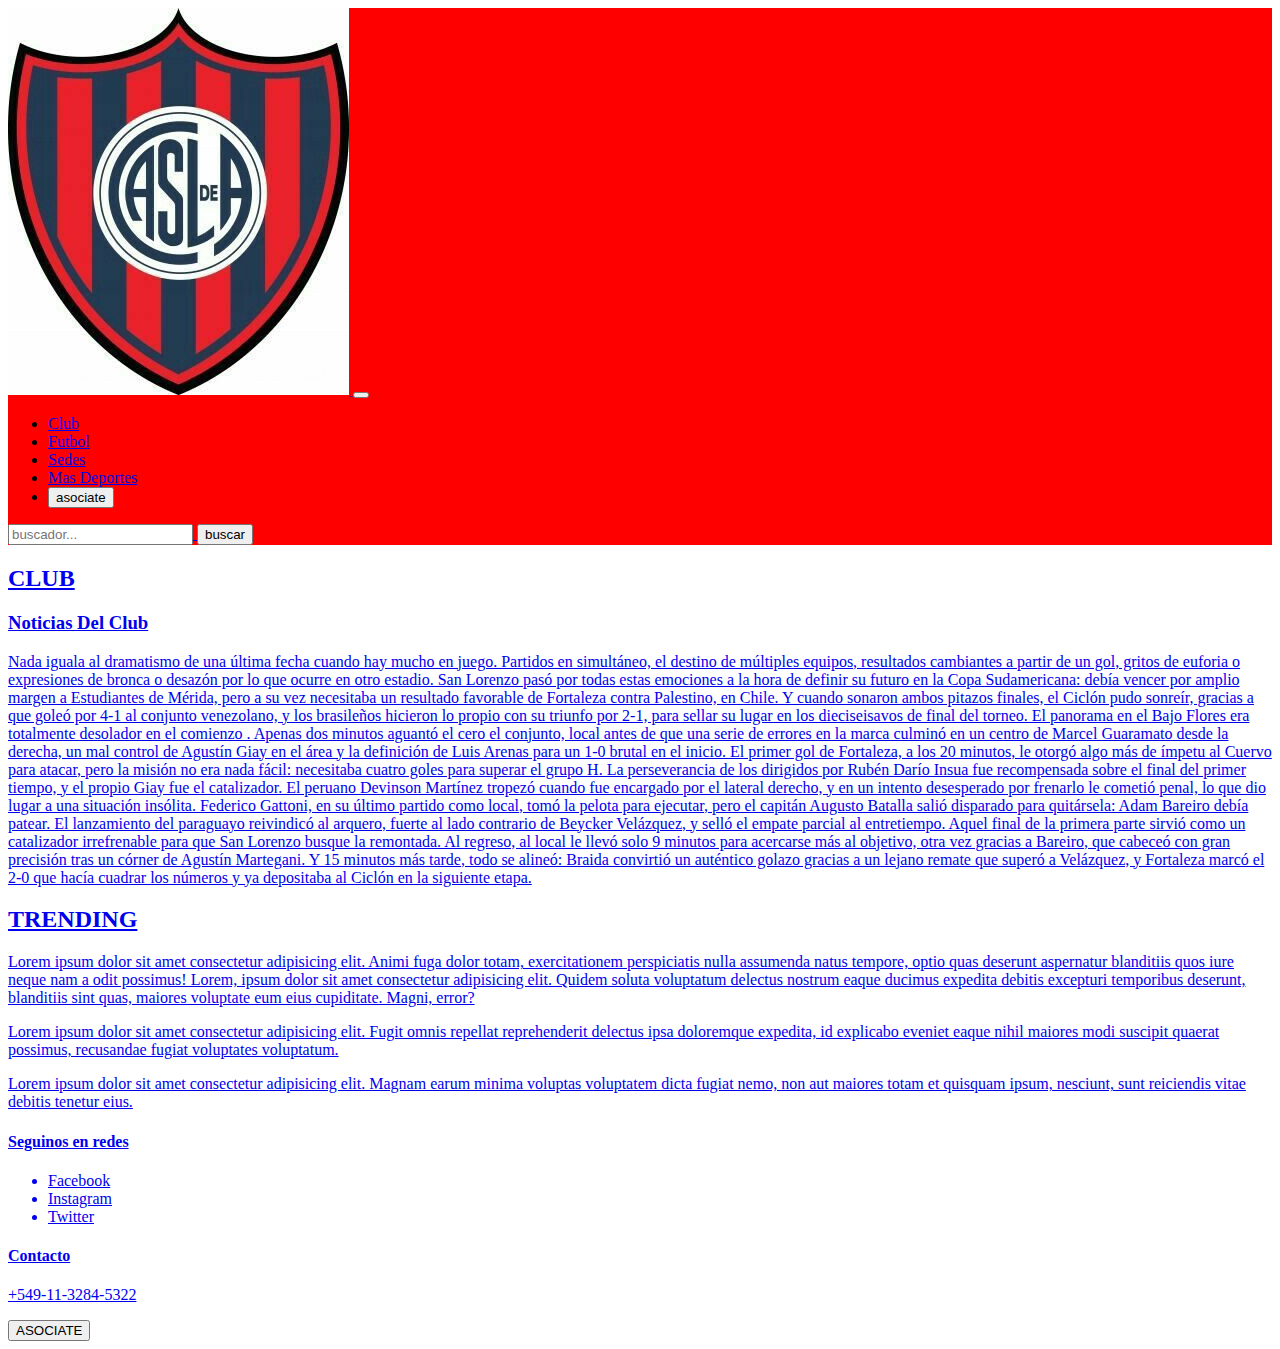
==== index.html @ 504afc77 "proyecto inicial" ====
<!DOCTYPE html>
<html lang="en">

<head>
    <meta charset="UTF-8">
    <meta http-equiv="X-UA-Compatible" content="IE=edge">
    <meta name="viewport" content="width=device-width, initial-scale=1.0">
    <link href="https://cdn.jsdelivr.net/npm/bootstrap@5.3.0/dist/css/bootstrap.min.css" rel="stylesheet"
        integrity="sha384-9ndCyUaIbzAi2FUVXJi0CjmCapSmO7SnpJef0486qhLnuZ2cdeRhO02iuK6FUUVM" crossorigin="anonymous">
    <link rel="stylesheet" href="./ccs/syyle.css">
    <title>San lorenzo de Almagro</title>
</head>



<body>

    <header class="navbar navbar-expand-lg bg-body-tertiary">
        <div class="container">
            <a class="navbar-brand" href="">
                <img src="./img/logo.png" alt="logo" class="w-50" class="">
            </a>


            <button class="navbar-toggler" type="button" data-bs-toggle="collapse"
                data-bs-target="#navbarSupportedContent" aria-controls="navbarSupportedContent" aria-expanded="false"
                aria-label="Toggle navigation">
                <span class="navbar-toggler-icon"></span>
            </button>
            <nav class="collapse navbar-collapse" id="navbarSupportedContent">
                <ul class="navbar-nav me-auto mb-2 mb-lg-0">
                    <li class="nav-item">
                        <a class="nav-link active" aria-current="page" href="#">Club</a>
                    </li>
                    <li class="nav-item">
                        <a class="nav-link" href="#">Futbol</a>
                    </li>
                    <li class="nav-item">
                        <a class="nav-link" href="#">Sedes</a>
                    </li>
                    
                    <li class="nav-item">
                        <a class="nav-link" href="#">Mas Deportes</a>
                    </li>
                            
                        
                        <li class="nav-item">
                            <a class="nav-link" href="#"> <button> asociate</button>
                        


                </ul>
                <form class="d-flex" role="search">
                    <input class="form-control me-2" type="search" placeholder="buscador..." aria-label="buscar">
                    <button class="btn btn-outline-success" type="submit">buscar</button>
                </form>
            </nav>
        </div>
        </nav>












    </header>

    <MAIN>

        </section>

        <section>
            <h2> CLUB</h2>


            <article>
                <h3>Noticias Del Club</h3>
                <p> Nada iguala al dramatismo de una última fecha cuando hay mucho en juego. Partidos en simultáneo, el destino de múltiples equipos, resultados cambiantes a partir de un gol, gritos de euforia o expresiones de bronca o desazón por lo que ocurre en otro estadio. San Lorenzo pasó por todas estas emociones a la hora de definir su futuro en la Copa Sudamericana: debía vencer por amplio margen a Estudiantes de Mérida, pero a su vez necesitaba un resultado favorable de Fortaleza contra Palestino, en Chile. Y cuando sonaron ambos pitazos finales, el Ciclón pudo sonreír, gracias a que goleó por 4-1 al conjunto venezolano, y los brasileños hicieron lo propio con su triunfo por 2-1, para sellar su lugar en los dieciseisavos de final del torneo.
                    El panorama en el Bajo Flores era totalmente desolador en el comienzo . Apenas dos minutos aguantó el cero el conjunto, local antes de que una serie de errores en la marca culminó en un centro de Marcel Guaramato desde la derecha, un mal control de Agustín Giay en el área y la definición de Luis Arenas para un 1-0 brutal en el inicio. El primer gol de Fortaleza, a los 20 minutos, le otorgó algo más de ímpetu al Cuervo para atacar, pero la misión no era nada fácil: necesitaba cuatro goles para superar el grupo H.
                    La perseverancia de los dirigidos por Rubén Darío Insua fue recompensada sobre el final del primer tiempo, y el propio Giay fue el catalizador. El peruano Devinson Martínez tropezó cuando fue encargado por el lateral derecho, y en un intento desesperado por frenarlo le cometió penal, lo que dio lugar a una situación insólita. Federico Gattoni, en su último partido como local, tomó la pelota para ejecutar, pero el capitán Augusto Batalla salió disparado para quitársela: Adam Bareiro debía patear. El lanzamiento del paraguayo reivindicó al arquero, fuerte al lado contrario de Beycker Velázquez, y selló el empate parcial al entretiempo.
                    Aquel final de la primera parte sirvió como un catalizador irrefrenable para que San Lorenzo busque la remontada. Al regreso, al local le llevó solo 9 minutos para acercarse más al objetivo, otra vez gracias a Bareiro, que cabeceó con gran precisión tras un córner de Agustín Martegani. Y 15 minutos más tarde, todo se alineó: Braida convirtió un auténtico golazo gracias a un lejano remate que superó a Velázquez, y Fortaleza marcó el 2-0 que hacía cuadrar los números y ya depositaba al Ciclón en la siguiente etapa.
</p>                    

            </article>



            <h2> TRENDING</h2>
            <P> Lorem ipsum dolor sit amet consectetur adipisicing elit. Animi fuga dolor totam, exercitationem
                perspiciatis nulla assumenda natus tempore, optio quas deserunt aspernatur blanditiis quos iure neque
                nam a odit possimus! Lorem, ipsum dolor sit amet consectetur adipisicing elit. Quidem soluta voluptatum
                delectus nostrum eaque ducimus expedita debitis excepturi temporibus deserunt, blanditiis sint quas,
                maiores voluptate eum eius cupiditate. Magni, error?</P>
            <P>Lorem ipsum dolor sit amet consectetur adipisicing elit. Fugit omnis repellat reprehenderit delectus ipsa
                doloremque expedita, id explicabo eveniet eaque nihil maiores modi suscipit quaerat possimus, recusandae
                fugiat voluptates voluptatum.</P>
            <P>Lorem ipsum dolor sit amet consectetur adipisicing elit. Magnam earum minima voluptas voluptatem dicta
                fugiat nemo, non aut maiores totam et quisquam ipsum, nesciunt, sunt reiciendis vitae debitis tenetur
                eius.</P>
    </MAIN>





    <footer class="bg-violet text-dark ">
        <div class="container  text-center text-md-start"> 
        <div class="row text-center text-md-start"> 
        <div class=" col-md-4 col-lg-4 col-xl-4 mx-auto mt-3">
            <h4 class="text-uppercase mb-2 font-weight-bold text-primary"> Seguinos en redes</h4>
            <ul class="text-uppercase mb-2 font-weight-bold">
                <li > Facebook</li>
                <li> Instagram</li>
                <li> Twitter</li>
            </ul>
        </div>
        
        <div class=" col-md-4 col-lg-4 col-xl-4 mx-auto mt-3">
        <h4 class="text-uppercase mb-2 font-weight-bold text-primary"> Contacto</h4>
        <p class="text-uppercase mb-2 font-weight-bold"> +549-11-3284-5322</p>
</div>
        

            <DIV class=" col-md-4 col-lg-4 col-xl-4 mx-auto mt-3">
                
                <button> ASOCIATE</button>
            </DIV>
        </DIV>
    </DIV>
    </footer>


    <script src="https://cdn.jsdelivr.net/npm/bootstrap@5.3.0/dist/js/bootstrap.bundle.min.js"
        integrity="sha384-geWF76RCwLtnZ8qwWowPQNguL3RmwHVBC9FhGdlKrxdiJJigb/j/68SIy3Te4Bkz"
        crossorigin="anonymous"></script>


</body>


</html>
---- ccs/syyle.css ----
.bg-body-tertiary{
    background-color: red;
}
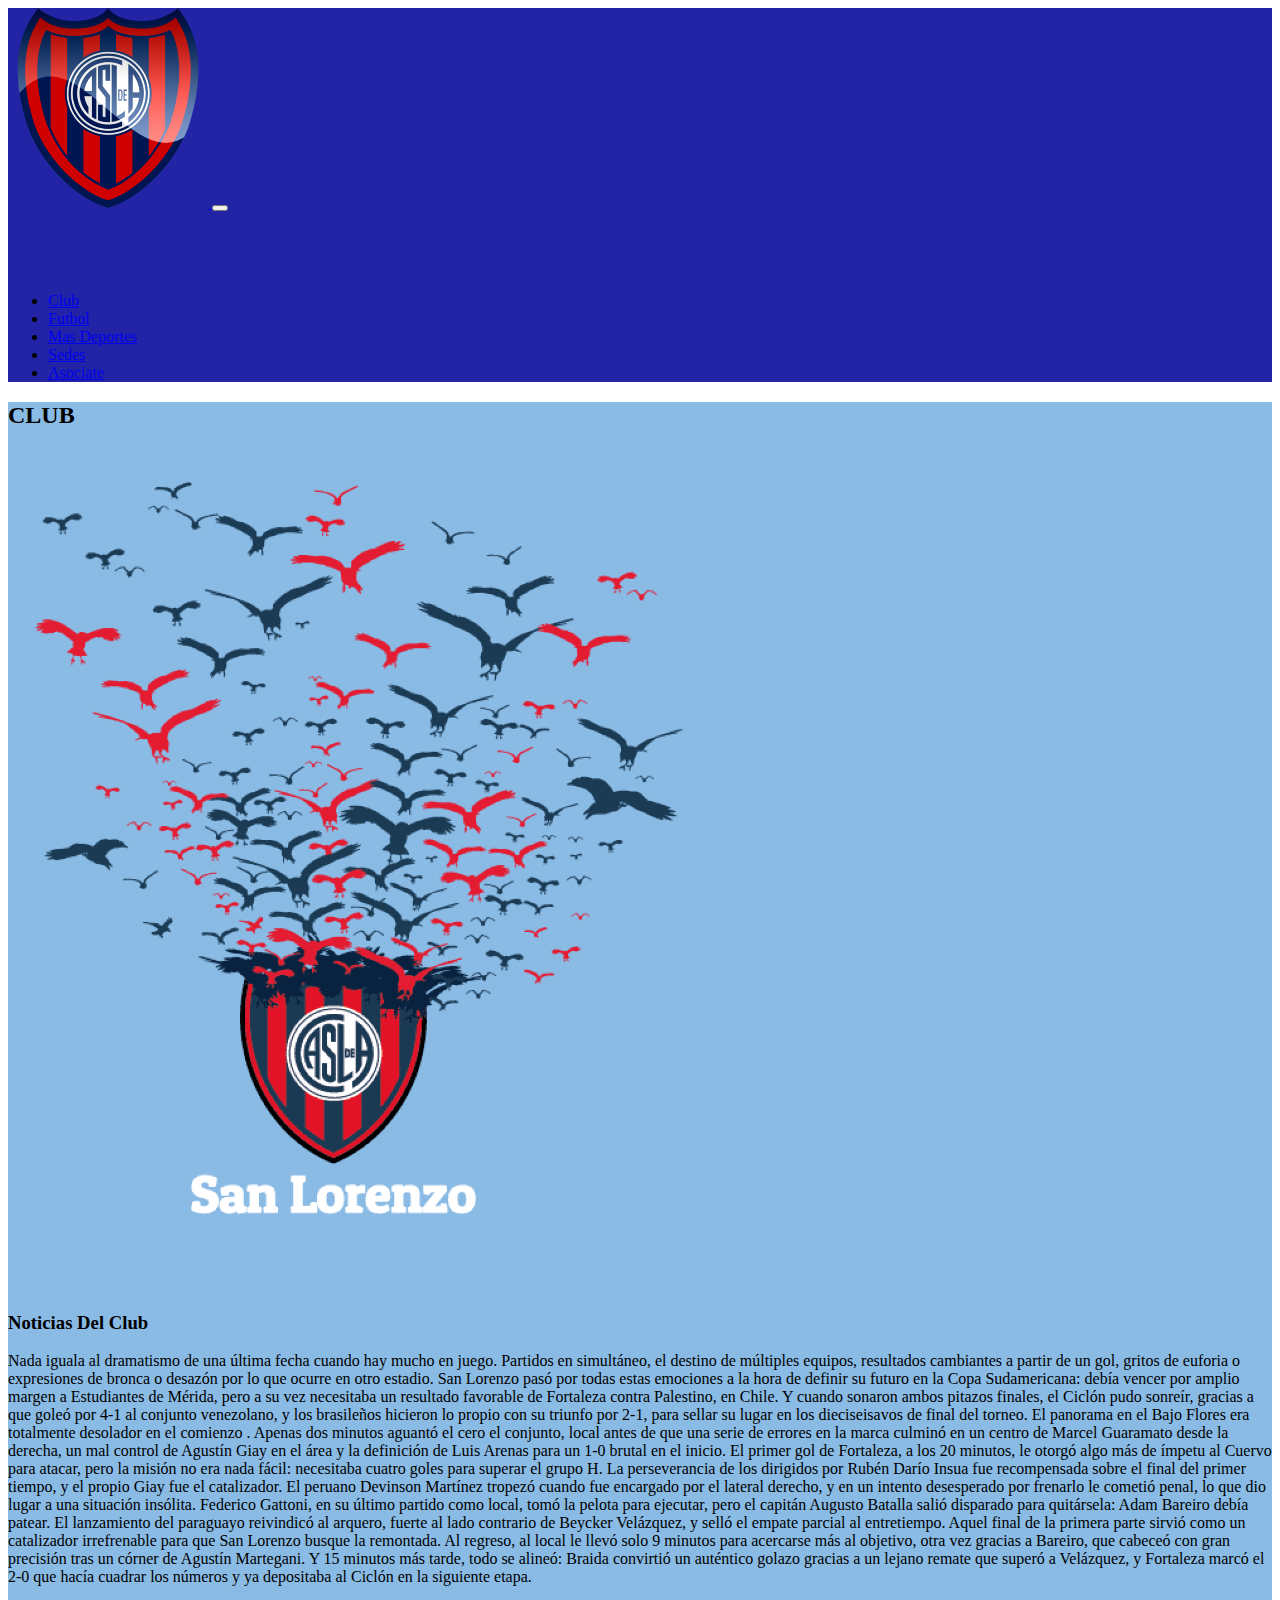
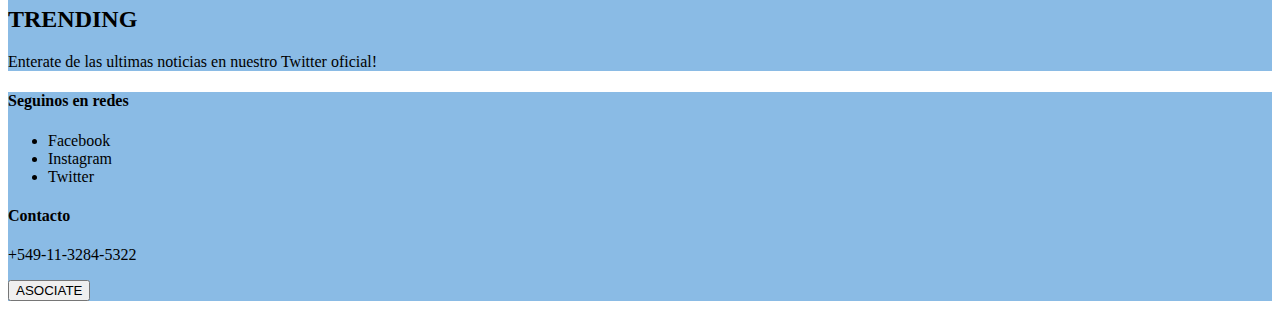
==== commit 8f8ae5af: "desarrollo de seccion index y futbol" ====
--- a/index.html
+++ b/index.html
@@ -7,102 +7,95 @@
     <meta name="viewport" content="width=device-width, initial-scale=1.0">
     <link href="https://cdn.jsdelivr.net/npm/bootstrap@5.3.0/dist/css/bootstrap.min.css" rel="stylesheet"
         integrity="sha384-9ndCyUaIbzAi2FUVXJi0CjmCapSmO7SnpJef0486qhLnuZ2cdeRhO02iuK6FUUVM" crossorigin="anonymous">
-    <link rel="stylesheet" href="./ccs/syyle.css">
+    <link rel="stylesheet" href="../ccs/syyle.css">
     <title>San lorenzo de Almagro</title>
 </head>
 
 
-
 <body>
 
-    <header class="navbar navbar-expand-lg bg-body-tertiary">
-        <div class="container">
-            <a class="navbar-brand" href="">
-                <img src="./img/logo.png" alt="logo" class="w-50" class="">
+    <header class="navbar navbar-expand-lg ">
+        <div class="container-fluid">
+            <a class="navbar-brand" href="./index.html">
+                <img src="./img/casla.png" alt="logo portada" class="w-50">
             </a>
-
-
             <button class="navbar-toggler" type="button" data-bs-toggle="collapse"
                 data-bs-target="#navbarSupportedContent" aria-controls="navbarSupportedContent" aria-expanded="false"
                 aria-label="Toggle navigation">
                 <span class="navbar-toggler-icon"></span>
             </button>
-            <nav class="collapse navbar-collapse" id="navbarSupportedContent">
-                <ul class="navbar-nav me-auto mb-2 mb-lg-0">
+            <nav class="collapse navbar-collapse justify-content-between" id="navbarSupportedContent">
+                <ul class="navbar-nav  me-auto mb-2 mb-lg-0 ">
                     <li class="nav-item">
-                        <a class="nav-link active" aria-current="page" href="#">Club</a>
+                        <a class="nav-link active" aria-current="page" href="./index.html">Club</a>
                     </li>
                     <li class="nav-item">
-                        <a class="nav-link" href="#">Futbol</a>
+                        <a class="nav-link" href="./pages/futbol.html">Futbol</a>
                     </li>
                     <li class="nav-item">
-                        <a class="nav-link" href="#">Sedes</a>
+                        <a class="nav-link" href="./pages/masdeportes.html">Mas Deportes</a>
                     </li>
-                    
                     <li class="nav-item">
-                        <a class="nav-link" href="#">Mas Deportes</a>
+                        <a class="nav-link" href="./pages/sedes.html">Sedes</a>
                     </li>
-                            
-                        
-                        <li class="nav-item">
-                            <a class="nav-link" href="#"> <button> asociate</button>
-                        
+                    <li class="nav-item">
+                        <a class="nav-link" href="./pages/asociate.html">Asociate</a>
+                    </li>
 
 
                 </ul>
-                <form class="d-flex" role="search">
-                    <input class="form-control me-2" type="search" placeholder="buscador..." aria-label="buscar">
-                    <button class="btn btn-outline-success" type="submit">buscar</button>
-                </form>
+                
             </nav>
         </div>
-        </nav>
-
-
-
-
-
-
-
-
-
-
-
-
     </header>
 
     <MAIN>
+        <h2 class=""> CLUB</h2>
+        <section class="container">
+        
+        <div class="row">
+            <div>
+            <img class="img-fluid mx-auto" src="./img/ciclon.png" alt="imagen de portada" class="w-100">
+        </div>
+        <div>
+            <h3>Noticias Del Club</h3>
+            <p> Nada iguala al dramatismo de una última fecha cuando hay mucho en juego. Partidos
+                en simultáneo, el destino de múltiples equipos, resultados cambiantes a partir de un gol, gritos de
+                euforia o expresiones de bronca o desazón por lo que ocurre en otro estadio. San Lorenzo pasó por
+                todas estas emociones a la hora de definir su futuro en la Copa Sudamericana: debía vencer por
+                amplio margen a Estudiantes de Mérida, pero a su vez necesitaba un resultado favorable de Fortaleza
+                contra Palestino, en Chile. Y cuando sonaron ambos pitazos finales, el Ciclón pudo sonreír, gracias
+                a que goleó por 4-1 al conjunto venezolano, y los brasileños hicieron lo propio con su triunfo por
+                2-1, para sellar su lugar en los dieciseisavos de final del torneo.
+                El panorama en el Bajo Flores era totalmente desolador en el comienzo . Apenas dos minutos aguantó
+                el cero el conjunto, local antes de que una serie de errores en la marca culminó en un centro de
+                Marcel Guaramato desde la derecha, un mal control de Agustín Giay en el área y la definición de Luis
+                Arenas para un 1-0 brutal en el inicio. El primer gol de Fortaleza, a los 20 minutos, le otorgó algo
+                más de ímpetu al Cuervo para atacar, pero la misión no era nada fácil: necesitaba cuatro goles para
+                superar el grupo H.
+                La perseverancia de los dirigidos por Rubén Darío Insua fue recompensada sobre el final del primer
+                tiempo, y el propio Giay fue el catalizador. El peruano Devinson Martínez tropezó cuando fue
+                encargado por el lateral derecho, y en un intento desesperado por frenarlo le cometió penal, lo que
+                dio lugar a una situación insólita. Federico Gattoni, en su último partido como local, tomó la
+                pelota para ejecutar, pero el capitán Augusto Batalla salió disparado para quitársela: Adam Bareiro
+                debía patear. El lanzamiento del paraguayo reivindicó al arquero, fuerte al lado contrario de
+                Beycker Velázquez, y selló el empate parcial al entretiempo.
+                Aquel final de la primera parte sirvió como un catalizador irrefrenable para que San Lorenzo busque
+                la remontada. Al regreso, al local le llevó solo 9 minutos para acercarse más al objetivo, otra vez
+                gracias a Bareiro, que cabeceó con gran precisión tras un córner de Agustín Martegani. Y 15 minutos
+                más tarde, todo se alineó: Braida convirtió un auténtico golazo gracias a un lejano remate que
+                superó a Velázquez, y Fortaleza marcó el 2-0 que hacía cuadrar los números y ya depositaba al Ciclón
+                en la siguiente etapa.
+            </p>
+        </div>
 
-        </section>
+        </div>
+        
 
-        <section>
-            <h2> CLUB</h2>
-
-
-            <article>
-                <h3>Noticias Del Club</h3>
-                <p> Nada iguala al dramatismo de una última fecha cuando hay mucho en juego. Partidos en simultáneo, el destino de múltiples equipos, resultados cambiantes a partir de un gol, gritos de euforia o expresiones de bronca o desazón por lo que ocurre en otro estadio. San Lorenzo pasó por todas estas emociones a la hora de definir su futuro en la Copa Sudamericana: debía vencer por amplio margen a Estudiantes de Mérida, pero a su vez necesitaba un resultado favorable de Fortaleza contra Palestino, en Chile. Y cuando sonaron ambos pitazos finales, el Ciclón pudo sonreír, gracias a que goleó por 4-1 al conjunto venezolano, y los brasileños hicieron lo propio con su triunfo por 2-1, para sellar su lugar en los dieciseisavos de final del torneo.
-                    El panorama en el Bajo Flores era totalmente desolador en el comienzo . Apenas dos minutos aguantó el cero el conjunto, local antes de que una serie de errores en la marca culminó en un centro de Marcel Guaramato desde la derecha, un mal control de Agustín Giay en el área y la definición de Luis Arenas para un 1-0 brutal en el inicio. El primer gol de Fortaleza, a los 20 minutos, le otorgó algo más de ímpetu al Cuervo para atacar, pero la misión no era nada fácil: necesitaba cuatro goles para superar el grupo H.
-                    La perseverancia de los dirigidos por Rubén Darío Insua fue recompensada sobre el final del primer tiempo, y el propio Giay fue el catalizador. El peruano Devinson Martínez tropezó cuando fue encargado por el lateral derecho, y en un intento desesperado por frenarlo le cometió penal, lo que dio lugar a una situación insólita. Federico Gattoni, en su último partido como local, tomó la pelota para ejecutar, pero el capitán Augusto Batalla salió disparado para quitársela: Adam Bareiro debía patear. El lanzamiento del paraguayo reivindicó al arquero, fuerte al lado contrario de Beycker Velázquez, y selló el empate parcial al entretiempo.
-                    Aquel final de la primera parte sirvió como un catalizador irrefrenable para que San Lorenzo busque la remontada. Al regreso, al local le llevó solo 9 minutos para acercarse más al objetivo, otra vez gracias a Bareiro, que cabeceó con gran precisión tras un córner de Agustín Martegani. Y 15 minutos más tarde, todo se alineó: Braida convirtió un auténtico golazo gracias a un lejano remate que superó a Velázquez, y Fortaleza marcó el 2-0 que hacía cuadrar los números y ya depositaba al Ciclón en la siguiente etapa.
-</p>                    
-
-            </article>
-
-
-
-            <h2> TRENDING</h2>
-            <P> Lorem ipsum dolor sit amet consectetur adipisicing elit. Animi fuga dolor totam, exercitationem
-                perspiciatis nulla assumenda natus tempore, optio quas deserunt aspernatur blanditiis quos iure neque
-                nam a odit possimus! Lorem, ipsum dolor sit amet consectetur adipisicing elit. Quidem soluta voluptatum
-                delectus nostrum eaque ducimus expedita debitis excepturi temporibus deserunt, blanditiis sint quas,
-                maiores voluptate eum eius cupiditate. Magni, error?</P>
-            <P>Lorem ipsum dolor sit amet consectetur adipisicing elit. Fugit omnis repellat reprehenderit delectus ipsa
-                doloremque expedita, id explicabo eveniet eaque nihil maiores modi suscipit quaerat possimus, recusandae
-                fugiat voluptates voluptatum.</P>
-            <P>Lorem ipsum dolor sit amet consectetur adipisicing elit. Magnam earum minima voluptas voluptatem dicta
-                fugiat nemo, non aut maiores totam et quisquam ipsum, nesciunt, sunt reiciendis vitae debitis tenetur
-                eius.</P>
+        <h2> TRENDING</h2>
+        <P>Enterate de las ultimas noticias en nuestro Twitter oficial!</P>
+        </div>
+    </section>
     </MAIN>
 
 
@@ -110,29 +103,29 @@
 
 
     <footer class="bg-violet text-dark ">
-        <div class="container  text-center text-md-start"> 
-        <div class="row text-center text-md-start"> 
-        <div class=" col-md-4 col-lg-4 col-xl-4 mx-auto mt-3">
-            <h4 class="text-uppercase mb-2 font-weight-bold text-primary"> Seguinos en redes</h4>
-            <ul class="text-uppercase mb-2 font-weight-bold">
-                <li > Facebook</li>
-                <li> Instagram</li>
-                <li> Twitter</li>
-            </ul>
-        </div>
-        
-        <div class=" col-md-4 col-lg-4 col-xl-4 mx-auto mt-3">
-        <h4 class="text-uppercase mb-2 font-weight-bold text-primary"> Contacto</h4>
-        <p class="text-uppercase mb-2 font-weight-bold"> +549-11-3284-5322</p>
-</div>
-        
+        <div class="container  text-center text-md-start">
+            <div class="row text-center text-md-start">
+                <div class=" col-md-4 col-lg-4 col-xl-4 mx-auto mt-3">
+                    <h4 class="text-uppercase mb-2 font-weight-bold text-primary"> Seguinos en redes</h4>
+                    <ul class="text-uppercase mb-2 font-weight-bold">
+                        <li> Facebook</li>
+                        <li> Instagram</li>
+                        <li> Twitter</li>
+                    </ul>
+                </div>
 
-            <DIV class=" col-md-4 col-lg-4 col-xl-4 mx-auto mt-3">
-                
-                <button> ASOCIATE</button>
+                <div class=" col-md-4 col-lg-4 col-xl-4 mx-auto mt-3">
+                    <h4 class="text-uppercase mb-2 font-weight-bold text-primary"> Contacto</h4>
+                    <p class="text-uppercase mb-2 font-weight-bold"> +549-11-3284-5322</p>
+                </div>
+
+
+                <DIV class=" col-md-4 col-lg-4 col-xl-4 mx-auto mt-3">
+
+                    <button href="./pages/asociate.html"> ASOCIATE</button>
+                </DIV>
             </DIV>
         </DIV>
-    </DIV>
     </footer>
 
 
--- a/ccs/syyle.css
+++ b/ccs/syyle.css
@@ -1,3 +1,19 @@
-.bg-body-tertiary{
-    background-color: red;
+nav{
+    background-color:rgb(34, 36, 165);
+    margin-top: 5rem;
+    align-items: center;
+
+}
+header{
+    background-color:rgb(34, 36, 165) ;
+    align-items:center;
+}
+
+main{
+    background-color: rgb(138, 187, 229);
+}
+
+
+footer{
+    background-color: rgb(138, 187, 229);
 }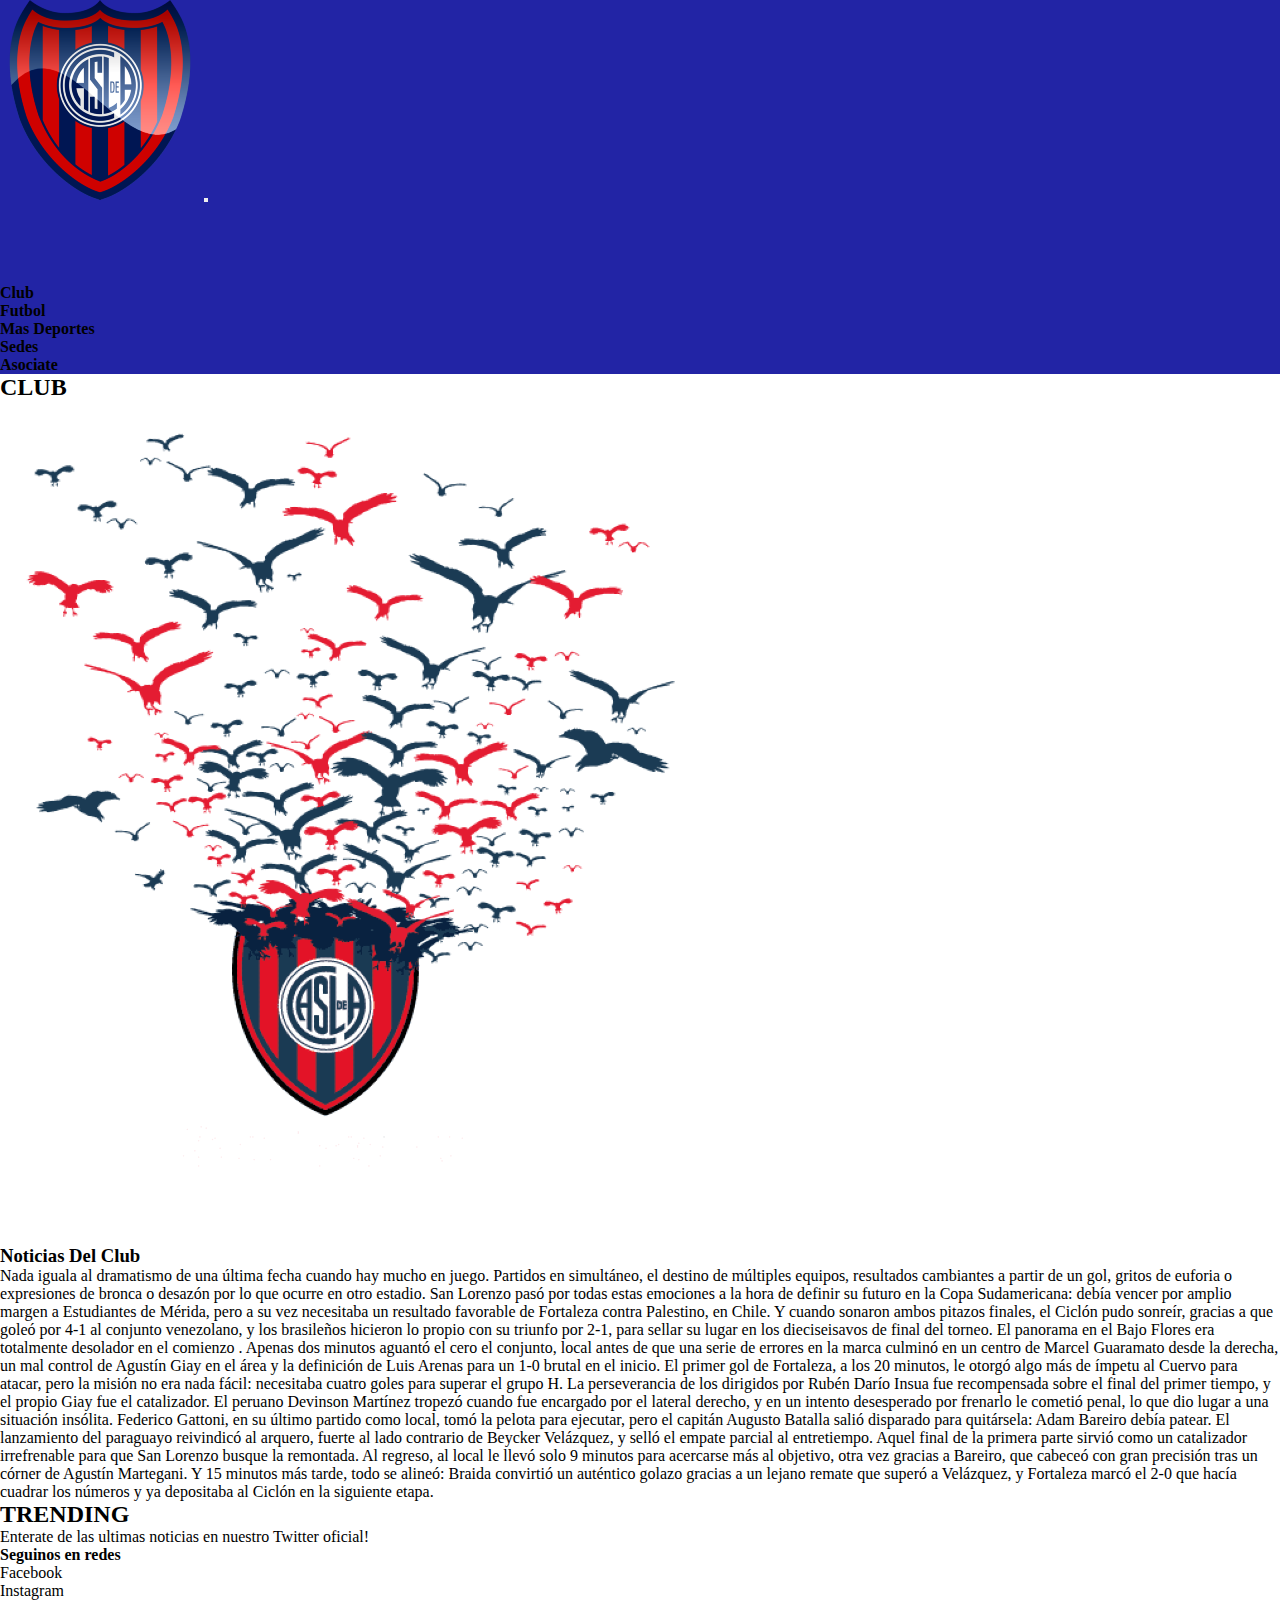
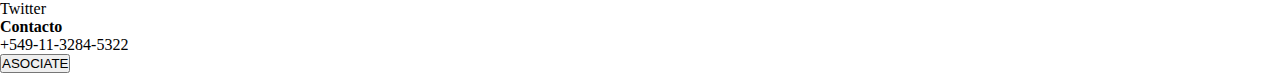
==== commit 1ec997e6: "se avanzo en formulario de contacto" ====
--- a/index.html
+++ b/index.html
@@ -7,7 +7,7 @@
     <meta name="viewport" content="width=device-width, initial-scale=1.0">
     <link href="https://cdn.jsdelivr.net/npm/bootstrap@5.3.0/dist/css/bootstrap.min.css" rel="stylesheet"
         integrity="sha384-9ndCyUaIbzAi2FUVXJi0CjmCapSmO7SnpJef0486qhLnuZ2cdeRhO02iuK6FUUVM" crossorigin="anonymous">
-    <link rel="stylesheet" href="../ccs/syyle.css">
+    <link rel="stylesheet" href=".//css.styyle.css">
     <title>San lorenzo de Almagro</title>
 </head>
 
--- a/css.styyle.css
+++ b/css.styyle.css
@@ -0,0 +1,29 @@
+* {
+  padding: 0;
+  margin: 0;
+  box-sizing: border-box;
+}
+
+a {
+  text-decoration: none;
+  font-weight: 700;
+  color: black;
+}
+
+header {
+  background-color: rgb(34, 36, 165);
+  align-items: center;
+}
+header:ul {
+  width: 100%;
+  display: flex;
+  justify-content: end;
+}
+
+nav {
+  background-color: rgb(34, 36, 165);
+  margin-top: 5rem;
+  align-items: center;
+}
+
+/*# sourceMappingURL=css.styyle.css.map */
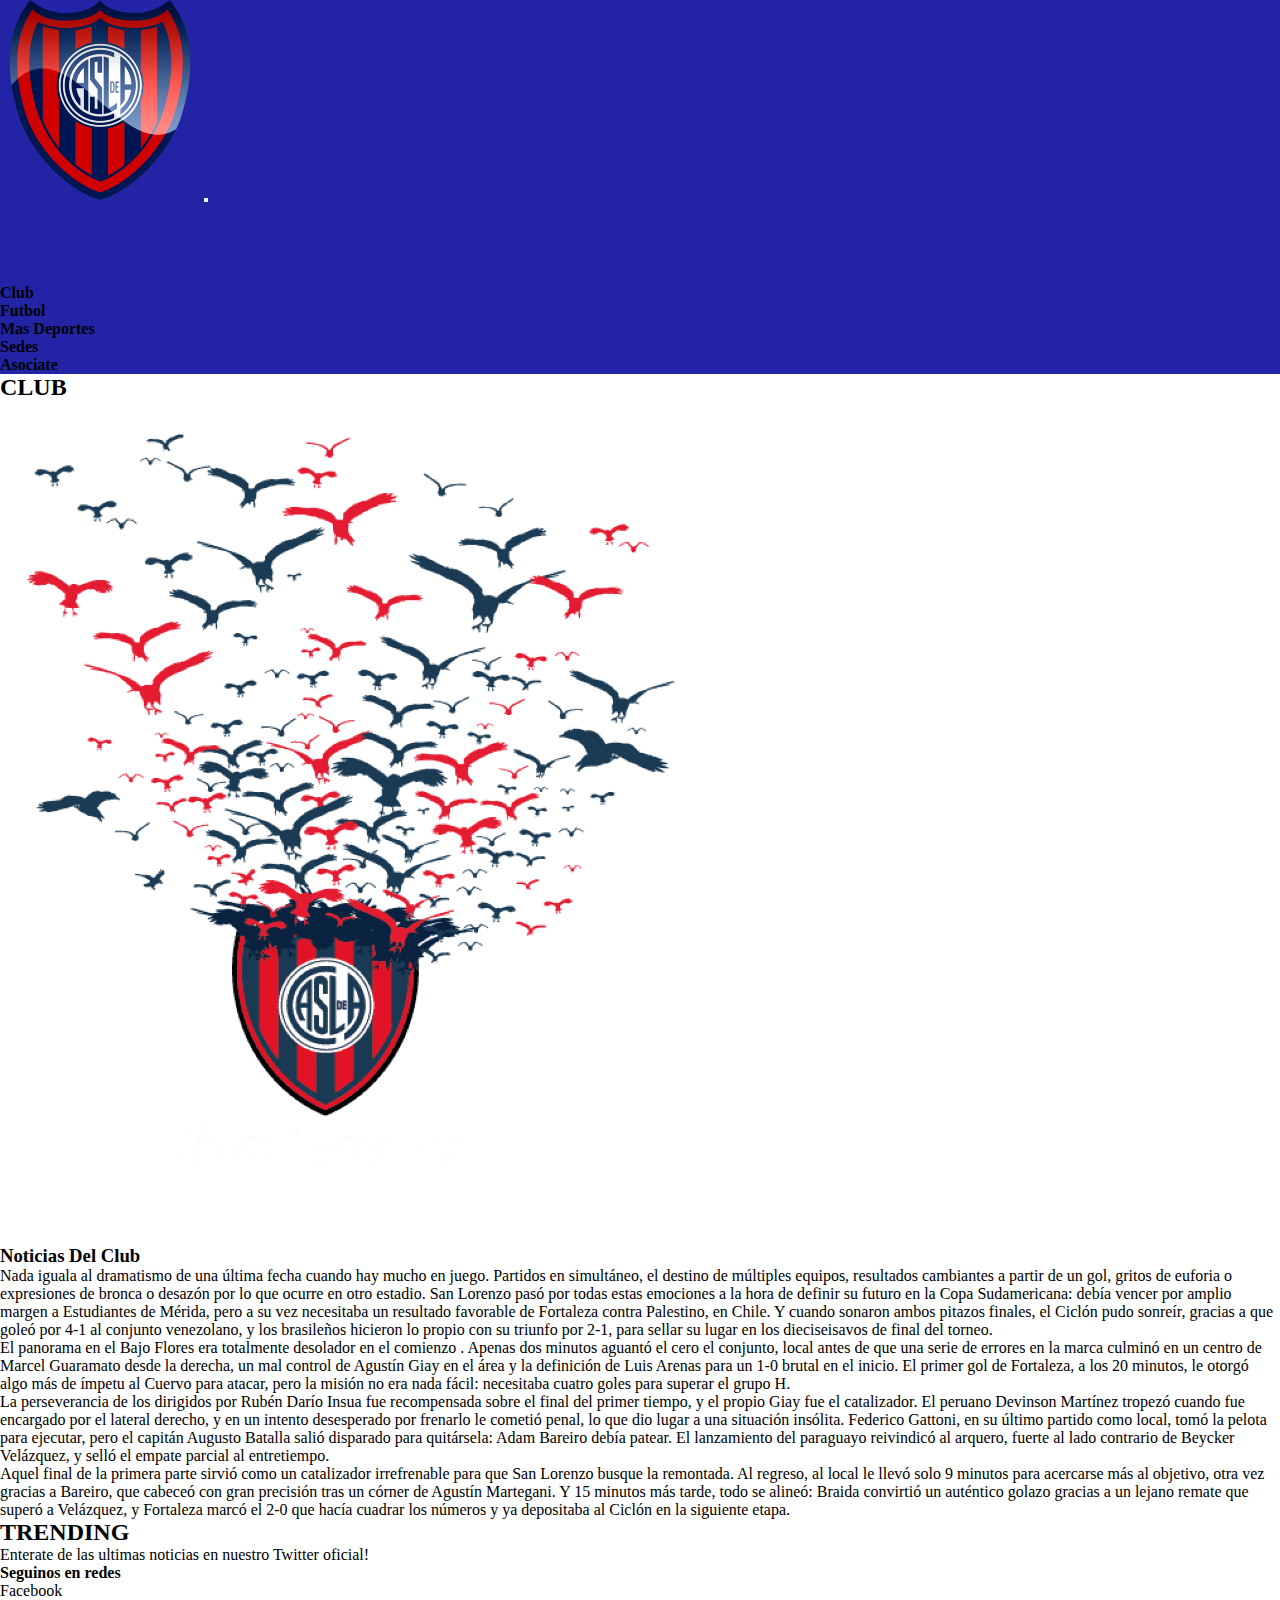
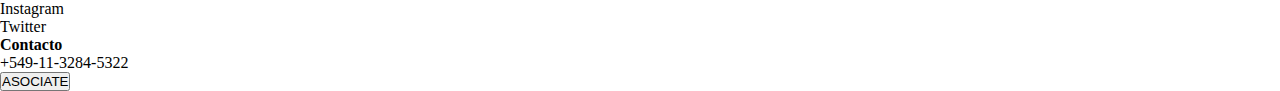
==== commit 36cb9ece: "algunos avances" ====
--- a/index.html
+++ b/index.html
@@ -7,7 +7,7 @@
     <meta name="viewport" content="width=device-width, initial-scale=1.0">
     <link href="https://cdn.jsdelivr.net/npm/bootstrap@5.3.0/dist/css/bootstrap.min.css" rel="stylesheet"
         integrity="sha384-9ndCyUaIbzAi2FUVXJi0CjmCapSmO7SnpJef0486qhLnuZ2cdeRhO02iuK6FUUVM" crossorigin="anonymous">
-    <link rel="stylesheet" href=".//css.styyle.css">
+    <link rel="stylesheet" href="./css.styyle.css">
     <title>San lorenzo de Almagro</title>
 </head>
 
@@ -50,12 +50,12 @@
     </header>
 
     <MAIN>
-        <h2 class=""> CLUB</h2>
+        <h2 class="text-center "> CLUB</h2>
         <section class="container">
         
         <div class="row">
             <div>
-            <img class="img-fluid mx-auto" src="./img/ciclon.png" alt="imagen de portada" class="w-100">
+            <img class="img-fluid mx-auto " src="./img/ciclon.png" alt="imagen de portada" class="w-100">
         </div>
         <div>
             <h3>Noticias Del Club</h3>
@@ -66,21 +66,21 @@
                 amplio margen a Estudiantes de Mérida, pero a su vez necesitaba un resultado favorable de Fortaleza
                 contra Palestino, en Chile. Y cuando sonaron ambos pitazos finales, el Ciclón pudo sonreír, gracias
                 a que goleó por 4-1 al conjunto venezolano, y los brasileños hicieron lo propio con su triunfo por
-                2-1, para sellar su lugar en los dieciseisavos de final del torneo.
+                2-1, para sellar su lugar en los dieciseisavos de final del torneo.</p>
                 El panorama en el Bajo Flores era totalmente desolador en el comienzo . Apenas dos minutos aguantó
                 el cero el conjunto, local antes de que una serie de errores en la marca culminó en un centro de
                 Marcel Guaramato desde la derecha, un mal control de Agustín Giay en el área y la definición de Luis
                 Arenas para un 1-0 brutal en el inicio. El primer gol de Fortaleza, a los 20 minutos, le otorgó algo
                 más de ímpetu al Cuervo para atacar, pero la misión no era nada fácil: necesitaba cuatro goles para
-                superar el grupo H.
-                La perseverancia de los dirigidos por Rubén Darío Insua fue recompensada sobre el final del primer
+                superar el grupo H.</p>
+            <p>La perseverancia de los dirigidos por Rubén Darío Insua fue recompensada sobre el final del primer
                 tiempo, y el propio Giay fue el catalizador. El peruano Devinson Martínez tropezó cuando fue
                 encargado por el lateral derecho, y en un intento desesperado por frenarlo le cometió penal, lo que
                 dio lugar a una situación insólita. Federico Gattoni, en su último partido como local, tomó la
                 pelota para ejecutar, pero el capitán Augusto Batalla salió disparado para quitársela: Adam Bareiro
                 debía patear. El lanzamiento del paraguayo reivindicó al arquero, fuerte al lado contrario de
-                Beycker Velázquez, y selló el empate parcial al entretiempo.
-                Aquel final de la primera parte sirvió como un catalizador irrefrenable para que San Lorenzo busque
+                Beycker Velázquez, y selló el empate parcial al entretiempo.</p>
+                <p>Aquel final de la primera parte sirvió como un catalizador irrefrenable para que San Lorenzo busque
                 la remontada. Al regreso, al local le llevó solo 9 minutos para acercarse más al objetivo, otra vez
                 gracias a Bareiro, que cabeceó con gran precisión tras un córner de Agustín Martegani. Y 15 minutos
                 más tarde, todo se alineó: Braida convirtió un auténtico golazo gracias a un lejano remate que
